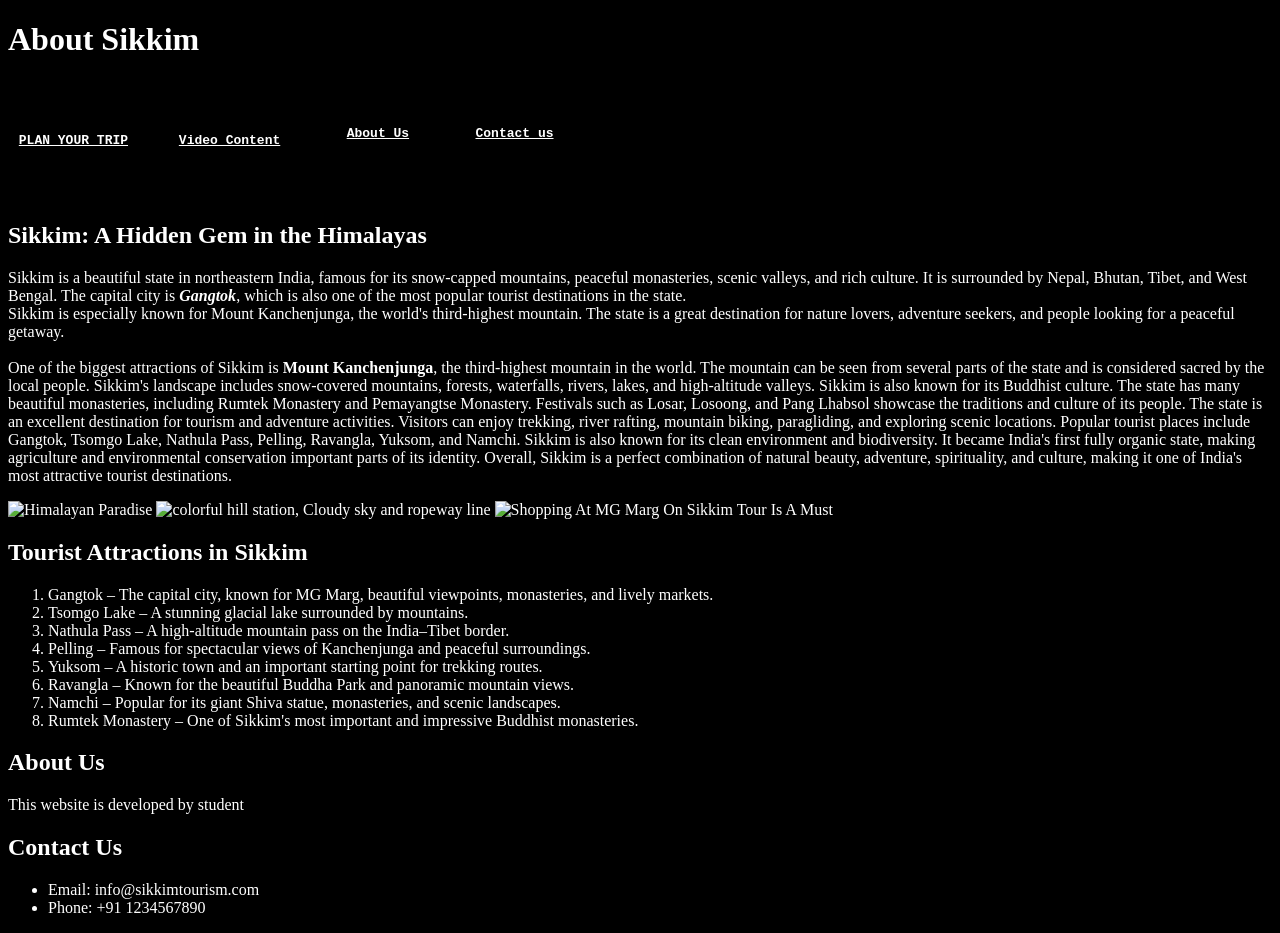
==== html/index.html @ 9bce3ba1 "video page" ====
<!DOCTYPE html>
<HTML>

<head>
    <meta name="description" content="this website is about sikkim tourism,initial-scale=1.0">
    <title> Sikkim vista</title>
    <link rel="stylesheet" href="in.css">
</head>

<body>

    <h1> About Sikkim </h1>
    <pre>
    <table>
        <thead>
            <tr>
             <th> <p> <a href="booking.html" target="_blank">PLAN YOUR TRIP</a></p></th>


                <th> <p>      <a href="video.html" target="_blank">Video Content</a></p></th>


                 <th>                        <p><a href="#about us">About Us</a></p>     </th>

                


                <th>  <p><a href="#us">Contact us</a></p>  </th>


            </tr>
        </thead>
    </table>
    </pre>
    <h2> Sikkim: A Hidden Gem in the Himalayas </h2>
    <p> Sikkim is a beautiful state in northeastern India, famous for its snow-capped mountains, peaceful
        monasteries,
        scenic valleys, and rich culture. It is surrounded by Nepal, Bhutan, Tibet, and West Bengal. The capital
        city is
        <i><b>Gangtok</b></i>, which is also one of the most popular tourist destinations in the state.
        <br>
        Sikkim is especially known for Mount Kanchenjunga, the world's third-highest mountain. The state is a great
        destination for nature lovers, adventure seekers, and people looking for a peaceful getaway.
        <br><br>

        One of the biggest attractions of Sikkim is <b>Mount Kanchenjunga</b>, the third-highest mountain in the
        world.
        The mountain can be seen from several parts of the state and is considered sacred by the local people.
        Sikkim's landscape includes snow-covered mountains, forests, waterfalls, rivers, lakes, and
        high-altitude valleys.

        Sikkim is also known for its Buddhist culture. The state has many beautiful monasteries, including
        Rumtek Monastery and Pemayangtse Monastery. Festivals such as Losar, Losoong, and Pang Lhabsol showcase
        the traditions and culture of its people.

        The state is an excellent destination for tourism and adventure activities. Visitors can enjoy trekking,
        river rafting, mountain biking, paragliding, and exploring scenic locations. Popular tourist places
        include Gangtok, Tsomgo Lake, Nathula Pass, Pelling, Ravangla, Yuksom, and Namchi.

        Sikkim is also known for its clean environment and biodiversity. It became India's first fully organic
        state, making agriculture and environmental conservation important parts of its identity.

        Overall, Sikkim is a perfect combination of natural beauty, adventure, spirituality, and culture, making
        it one of India's most attractive tourist destinations.
    </p>

    <img alt="Himalayan Paradise" referrerpolicy="no-referrer" class="max-h-full max-w-full object-contain"
        src="https://images.openai.com/static-rsc-4/kH1chGcMiF7dy6C0ABr6Bhzm8ON_BKSfC1ambv_Ngl5pxwxLtHC_KhP0NlJwmcDM_9ETZ3njmo5swgjqh5nvnY6-G-vKidDGX5uTiQz3UiXReLuUlV8WkutZpYx7pA9rktAd85HNwY7AQWR1q3gvYmvzOIUI4_AcxylCf5WVgbTf1f1lgf-MFW5T6caT-4Vb?purpose=fullsize"
        height="300 " width="450">
    <img alt="colorful hill station, Cloudy sky and ropeway line" referrerpolicy="no-referrer"
        class="max-h-full max-w-full object-contain"
        src="https://images.openai.com/static-rsc-4/R725JoUm3mTCLLBP1ngksRFrYzbDYoI7u1vb9IFBHQwE9utMw7auCB1tYJK6nmsgUP7jzXNvq1_--4b6IuazC7z551QGKnSn6Zgsmt9PQSHDReptBApQTPctoxrA28f6HbRZ4xMDkS6lkXeUMS3INMUtK2uQTGlUbski_SBnDlmflL6xR_RSQodtqGjre3wI?purpose=fullsize"
        height="300" width="450">
    <img alt="Shopping At MG Marg On Sikkim Tour Is A Must" referrerpolicy="no-referrer"
        class="max-h-full max-w-full object-contain"
        src="https://images.openai.com/static-rsc-4/P13PTF4xRgPC7gKTrITWLUUuFfC6vkV8ifwBCkrnpdVJ_p2lHpRKQ8jIMwp_uqoWSCQZmQ-w-3l4UI9EDgId_NNHNpRooYBSWduQL4zDN-0ANz7bPqAACpiCkujhQjL5DtbXsGJnb5n6PHXEOzhOfNM67Y_bMPcadjzyVhh_EDRSptP-hFSLatGu6OIf1mH7?purpose=fullsize"
        height="300" width="450">

</body>
<h2>Tourist Attractions in Sikkim</h2>
<ol>
    <li>Gangtok – The capital city, known for MG Marg, beautiful viewpoints, monasteries, and lively markets.</li>
    <li>Tsomgo Lake – A stunning glacial lake surrounded by mountains.</li>
    <li>Nathula Pass – A high-altitude mountain pass on the India–Tibet border.</li>
    <li>Pelling – Famous for spectacular views of Kanchenjunga and peaceful surroundings.</li>
    <li>Yuksom – A historic town and an important starting point for trekking routes.</li>
    <li>Ravangla – Known for the beautiful Buddha Park and panoramic mountain views.</li>
    <li>Namchi – Popular for its giant Shiva statue, monasteries, and scenic landscapes.</li>
    <li>Rumtek Monastery – One of Sikkim's most important and impressive Buddhist monasteries.</li>
</ol>
<h2>About Us</h2>
<p id="about us">This website is developed by  student</p>
<h2>Contact Us</h2>
<p id="us"></p>
<ul>
    <li>Email: info@sikkimtourism.com</li>
    <li>Phone: +91 1234567890</li>
</ul>

</html>
---- html/in.css ----
*{
color:  white;
background-color: black;
}
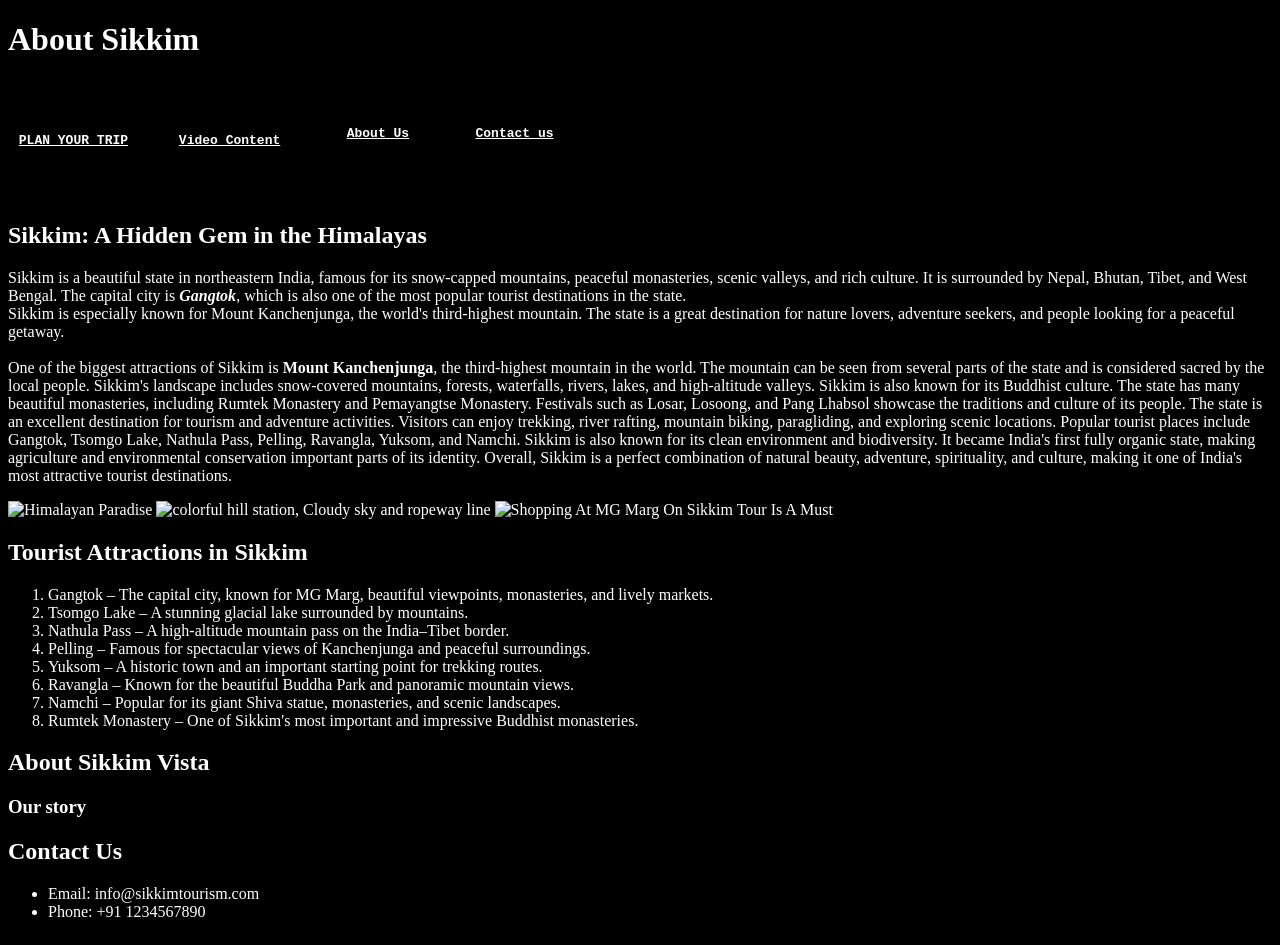
==== commit d9fc6a57: "booking form" ====
--- a/html/index.html
+++ b/html/index.html
@@ -88,8 +88,11 @@
     <li>Namchi – Popular for its giant Shiva statue, monasteries, and scenic landscapes.</li>
     <li>Rumtek Monastery – One of Sikkim's most important and impressive Buddhist monasteries.</li>
 </ol>
-<h2>About Us</h2>
-<p id="about us">This website is developed by  student</p>
+<h2>About Sikkim Vista</h2>
+<h3>Our story</h3>
+<table> 
+    
+    <p id="about us"></p>
 <h2>Contact Us</h2>
 <p id="us"></p>
 <ul>
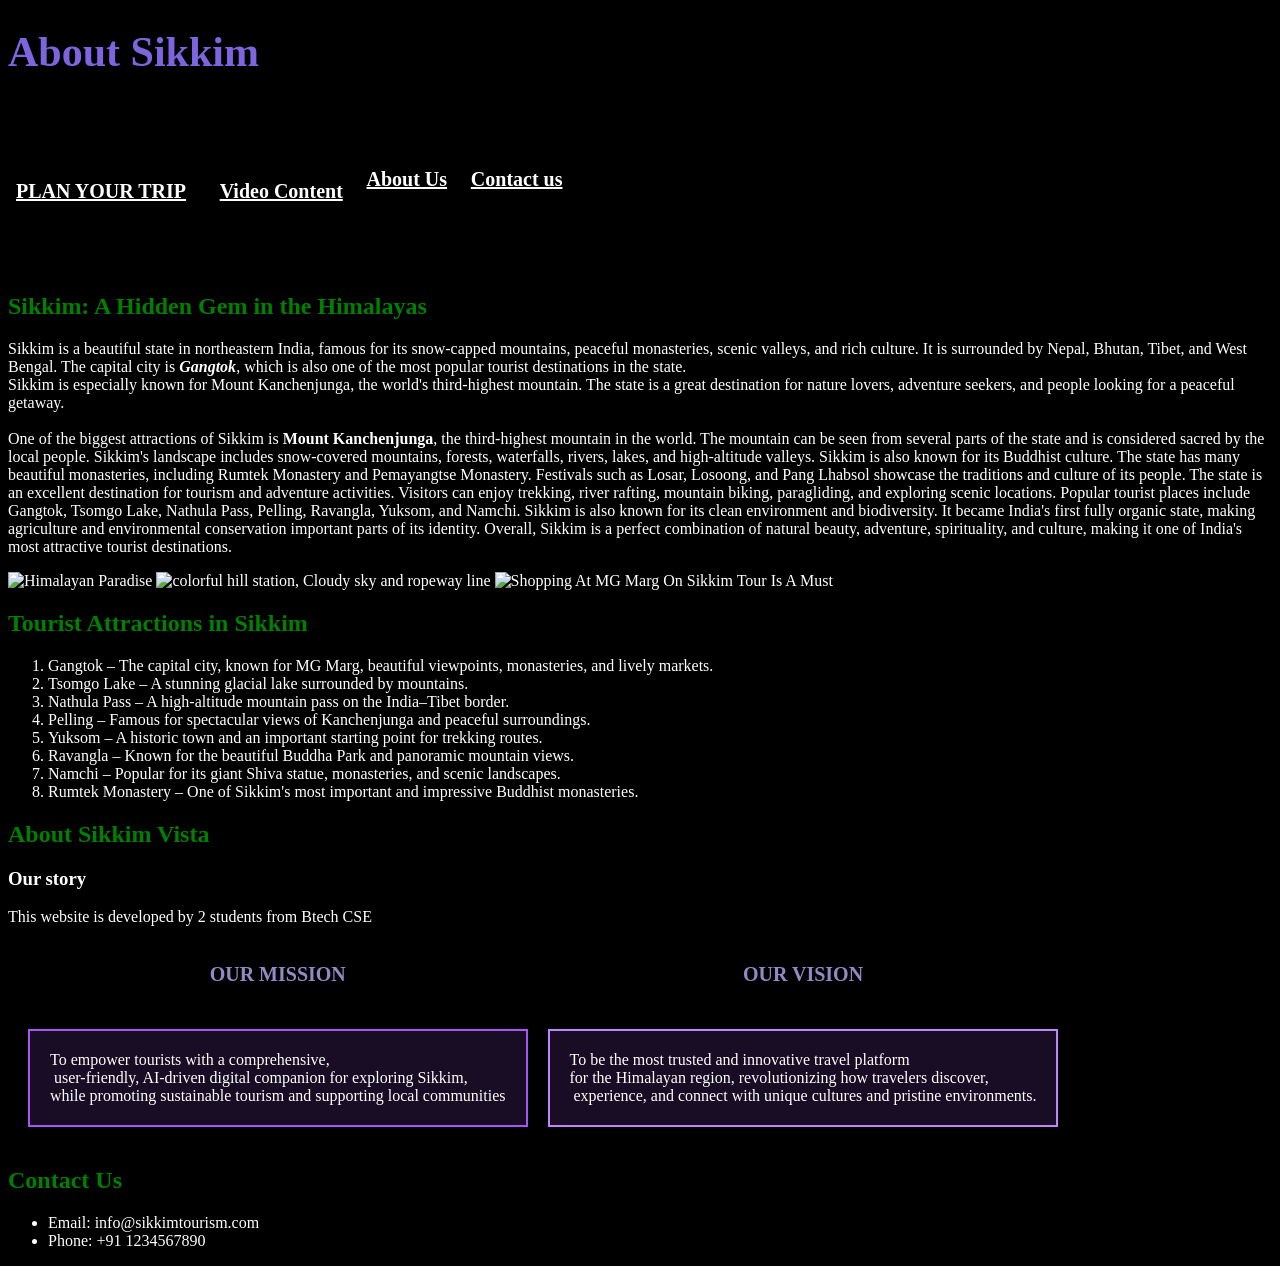
==== commit 5d9027a8: "box padding" ====
--- a/html/index.html
+++ b/html/index.html
@@ -90,9 +90,30 @@
 </ol>
 <h2>About Sikkim Vista</h2>
 <h3>Our story</h3>
-<table> 
-    
-    <p id="about us"></p>
+<p>This website is developed by 2 students from Btech CSE</p>
+<pre><table class="mission-vision">
+     <thead>
+        <tr>
+         <th>OUR MISSION</th>
+         <th>OUR VISION</th>
+        </tr>
+        <tr>
+            <td></td>
+        </tr>
+     </thead>
+    <td class="mission-box">To empower tourists with a comprehensive,<br> user-friendly, AI-driven digital companion for exploring Sikkim, <br>while promoting sustainable tourism and supporting local communities</td>
+    <td class="vision-box">To be the most trusted and innovative travel platform <br>for the Himalayan region, revolutionizing how travelers discover,<br> experience, and connect with unique cultures and pristine environments.</td>
+
+
+
+
+
+
+
+
+     </table></pre>
+
+<p id="about us"></p>
 <h2>Contact Us</h2>
 <p id="us"></p>
 <ul>
--- a/html/in.css
+++ b/html/in.css
@@ -1,4 +1,50 @@
-*{
-color:  white;
-background-color: black;
+* {
+    color: white;
+    background-color: black;
+}
+
+th {
+    font-size: 20px;
+}
+
+* {
+    font-family: "Times New Roman", serif;
+}
+
+table,
+th,
+td {
+    font-family: "Times New Roman", serif;
+}
+
+th {
+    color: rgb(146, 138, 196)
+}
+
+h1 {
+    color: rgb(125, 101, 223);
+    font-size: 42px;
+}
+
+h2 {
+    color: green;
+}
+
+.mission-vision {
+    border-spacing: 20px;
+}
+
+.mission-box,
+.vision-box {
+    border: 2px solid #7b6194;
+    background-color: rgba(168, 85, 247, 0.15);
+    padding: 20px;
+}
+
+.mission-box {
+    border-color: #a855f7;
+}
+
+.vision-box {
+    border-color: #c084fc;
 }
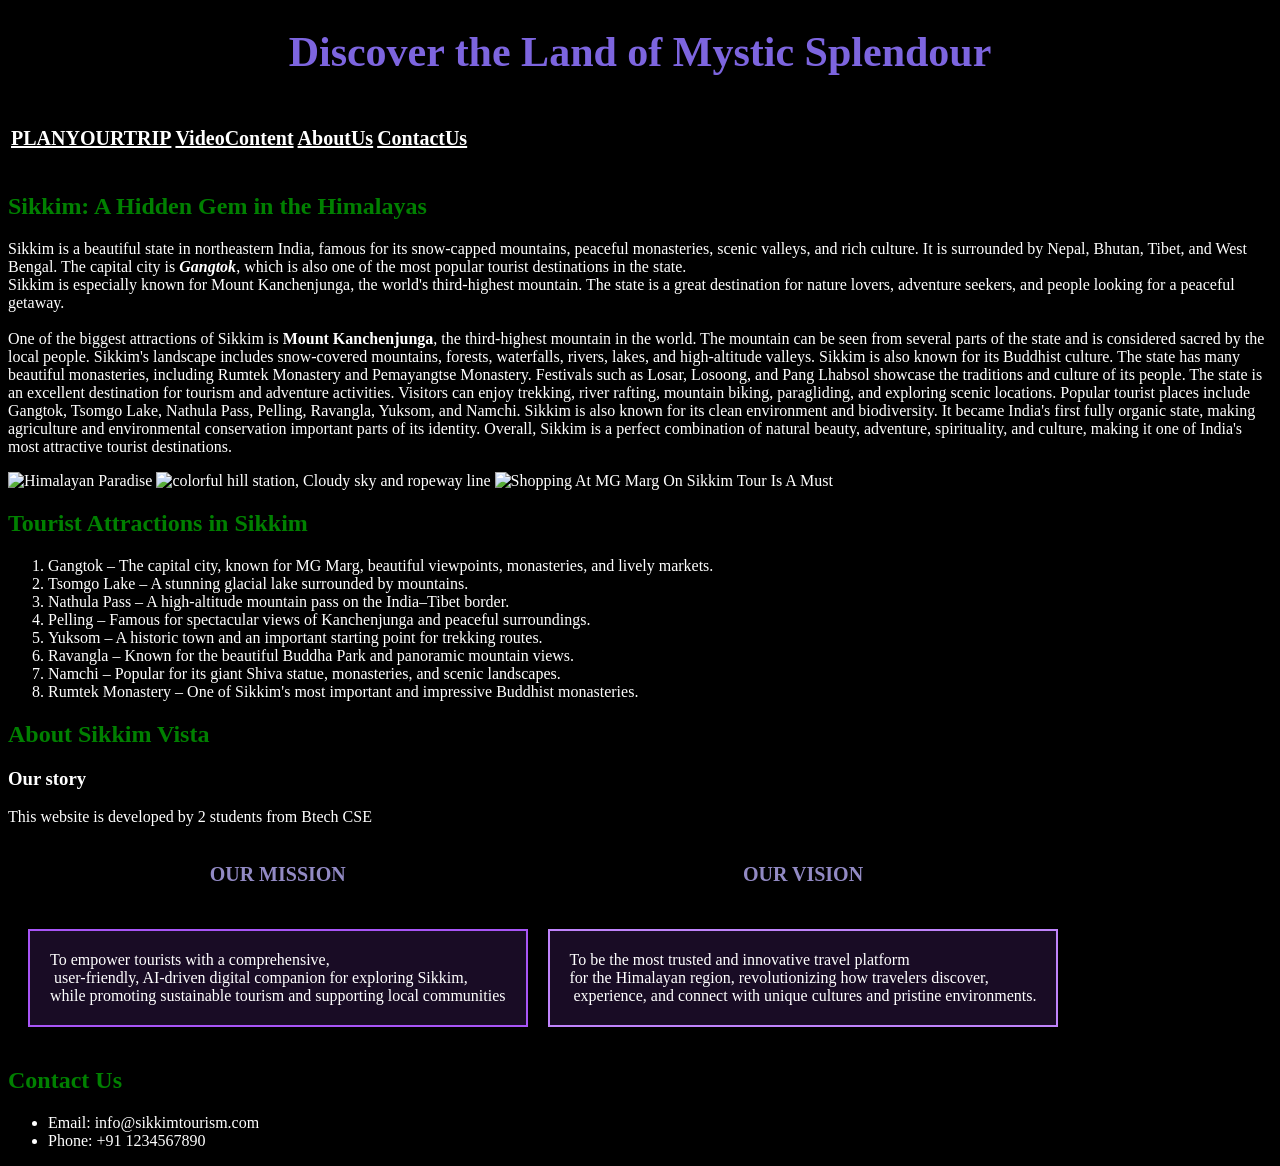
==== commit 4ea9ed42: "heading center align" ====
--- a/html/index.html
+++ b/html/index.html
@@ -9,29 +9,31 @@
 
 <body>
 
-    <h1> About Sikkim </h1>
-    <pre>
-    <table>
+    <h1> Discover the Land of Mystic Splendour </h1>
+    <!--<pre>-->
+    <table id = 'bubu'>
         <thead>
             <tr>
-             <th> <p> <a href="booking.html" target="_blank">PLAN YOUR TRIP</a></p></th>
+             <th> <p> <a href="booking.html" target="_blank">PLANYOURTRIP</a></p></th>
 
 
-                <th> <p>      <a href="video.html" target="_blank">Video Content</a></p></th>
+                <th> <p>      <a href="video.html" target="_blank">VideoContent</a></p></th>
 
 
-                 <th>                        <p><a href="#about us">About Us</a></p>     </th>
+
+
+                 <th>                        <p><a href="#about us">AboutUs</a></p>     </th>
 
                 
 
 
-                <th>  <p><a href="#us">Contact us</a></p>  </th>
+                <th>  <p><a href="#us">ContactUs</a></p>  </th>
 
 
             </tr>
         </thead>
     </table>
-    </pre>
+    <!--</pre>-->
     <h2> Sikkim: A Hidden Gem in the Himalayas </h2>
     <p> Sikkim is a beautiful state in northeastern India, famous for its snow-capped mountains, peaceful
         monasteries,
--- a/html/in.css
+++ b/html/in.css
@@ -24,6 +24,7 @@
 h1 {
     color: rgb(125, 101, 223);
     font-size: 42px;
+    text-align: center;
 }
 
 h2 {
@@ -47,4 +48,10 @@
 
 .vision-box {
     border-color: #c084fc;
+}
+
+#bubu{
+text-align: justify;
+word-spacing: 600px;
+
 }
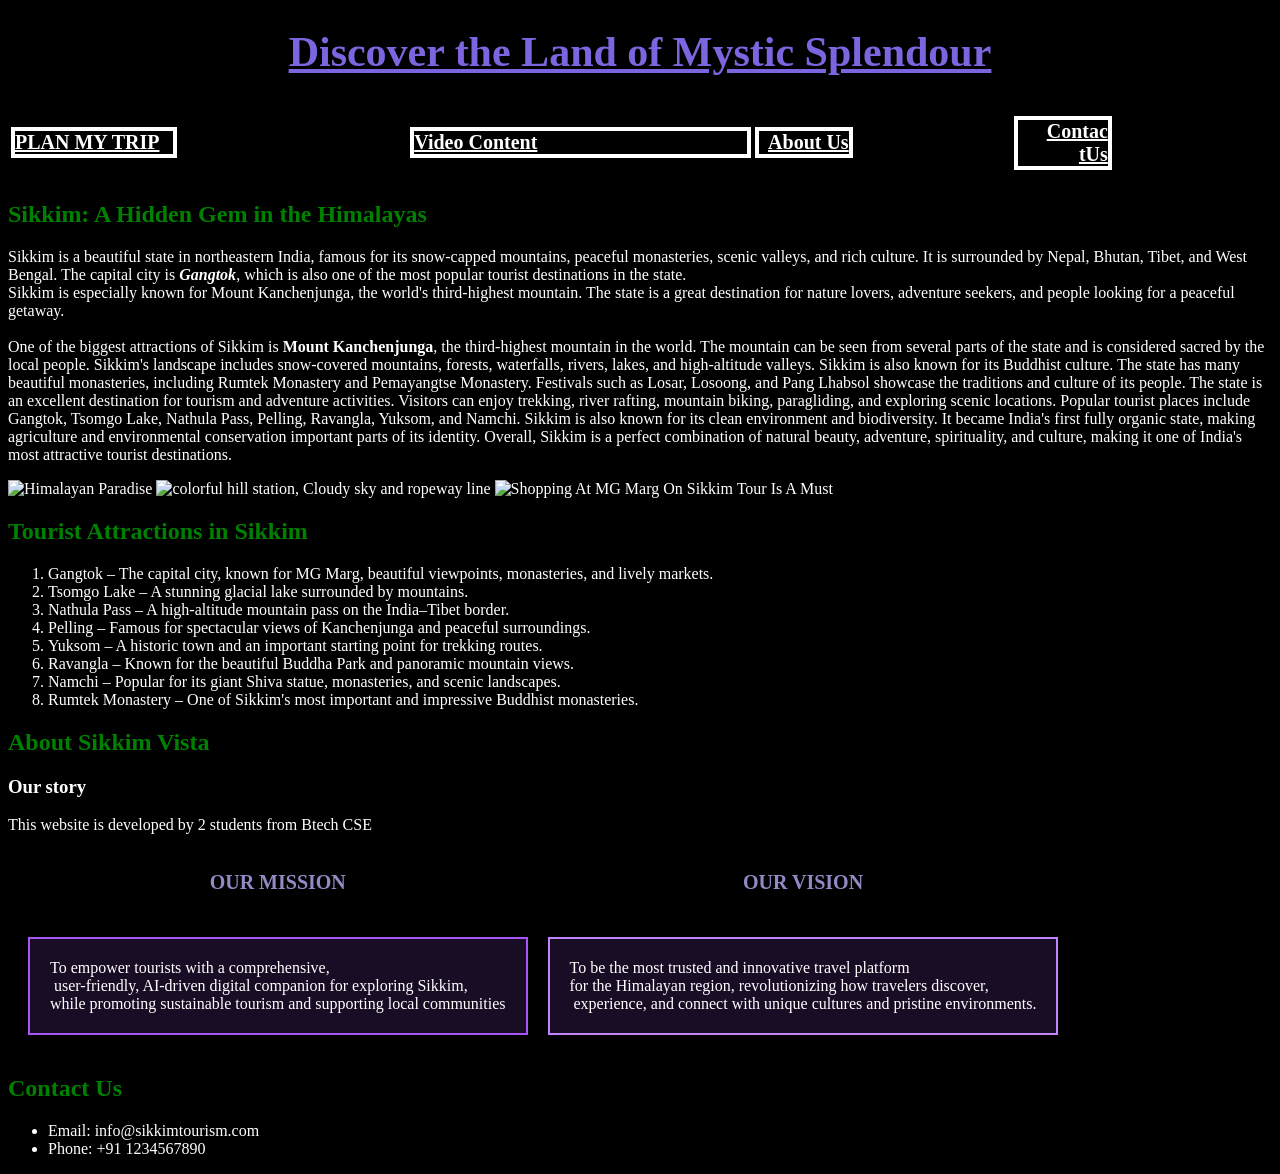
==== commit ecf8c059: "trytofixindex" ====
--- a/html/index.html
+++ b/html/index.html
@@ -11,23 +11,31 @@
 
     <h1> Discover the Land of Mystic Splendour </h1>
     <!--<pre>-->
-    <table id = 'bubu'>
+    <table id='bubu'>
         <thead>
             <tr>
-             <th> <p> <a href="booking.html" target="_blank">PLANYOURTRIP</a></p></th>
+                <th>
+                    <p id="book"> <a href="booking.html" target="_blank">PLAN MY TRIP</a></p>
+                </th>
 
 
-                <th> <p>      <a href="video.html" target="_blank">VideoContent</a></p></th>
+                <th>
+                    <p id="vid"> <a href="video.html" target="_blank">Video Content</a></p>
+                </th>
 
 
 
 
-                 <th>                        <p><a href="#about us">AboutUs</a></p>     </th>
-
-                
+                <th>
+                    <p id="about"><a href="#about us">About Us</a></p>
+                </th>
 
 
-                <th>  <p><a href="#us">ContactUs</a></p>  </th>
+
+
+                <th>
+                    <p id="contact"><a href="#us">Contac tUs</a></p>
+                </th>
 
 
             </tr>
--- a/html/in.css
+++ b/html/in.css
@@ -25,6 +25,7 @@
     color: rgb(125, 101, 223);
     font-size: 42px;
     text-align: center;
+    text-decoration:underline;
 }
 
 h2 {
@@ -50,8 +51,37 @@
     border-color: #c084fc;
 }
 
-#bubu{
-text-align: justify;
-word-spacing: 600px;
+#bubu {
+    width: 100%;
+   
+ 
+}
 
+#book {
+    width: 40%;
+    text-align: left;
+     border: 4px solid 
+}
+
+#vid {
+    text-align: left;
+    width:contant;
+    border: 4px solid 
+
+}
+
+#about {
+    text-align: right;
+   
+   width: 90px;
+    border: 4px solid 
+
+}
+
+#contact {
+ 
+    text-align: right;
+     width: 90px;
+    border: 4px solid;
+    margin: 0px; 
 }
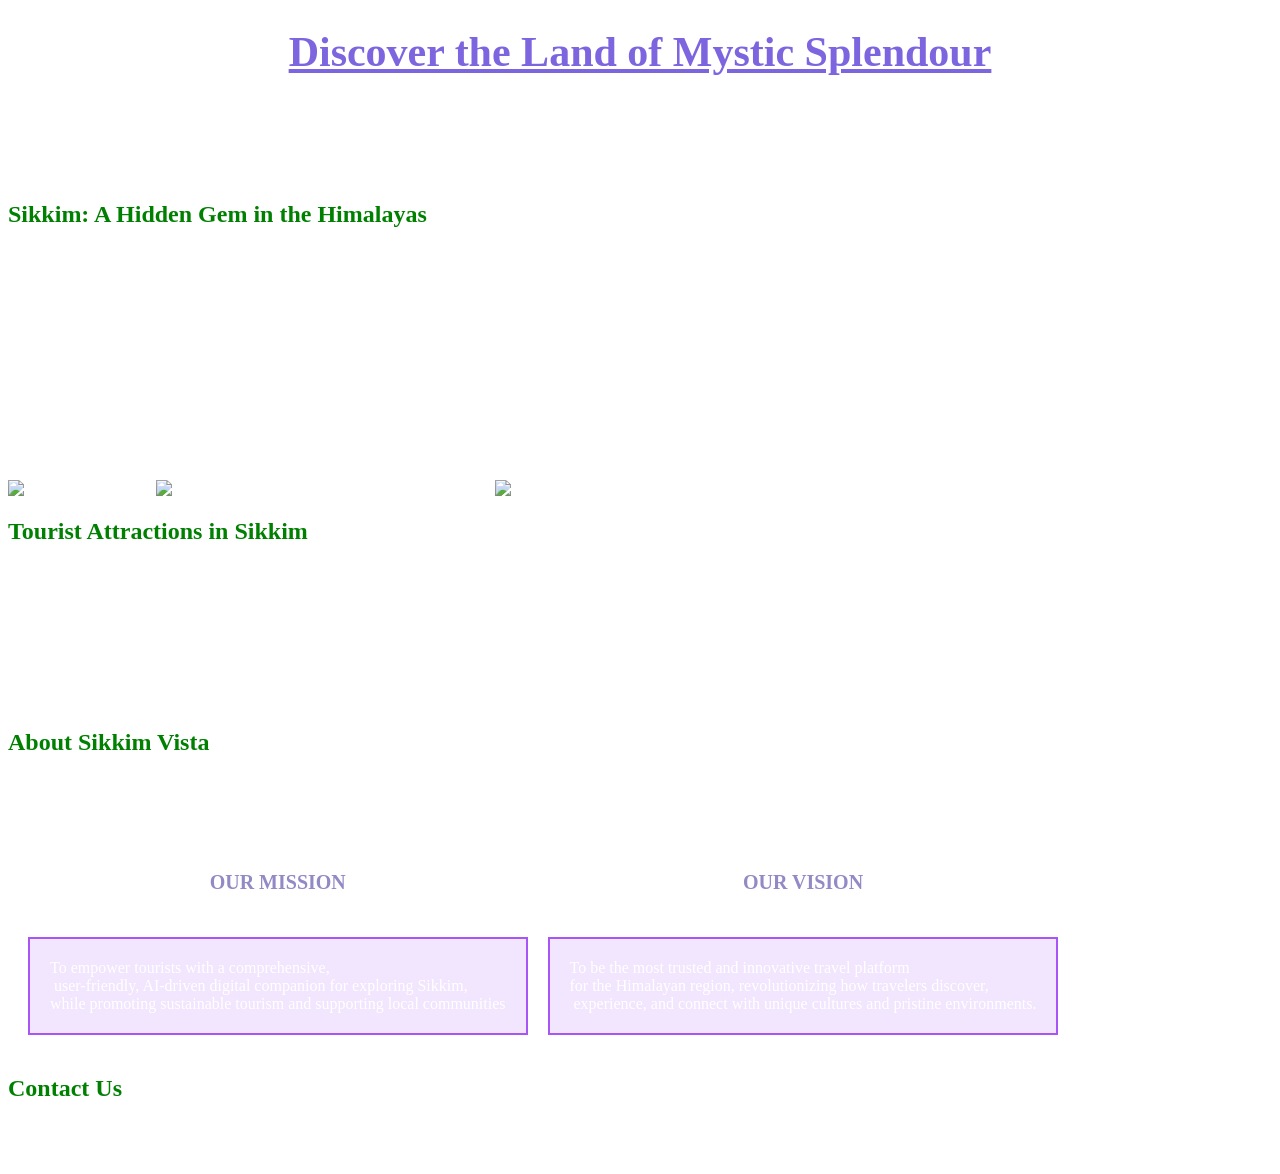
==== commit f7627813: "no changes" ====
--- a/html/index.html
+++ b/html/index.html
@@ -20,7 +20,7 @@
 
 
                 <th>
-                    <p id="vid"> <a href="video.html" target="_blank">Video Content</a></p>
+                    <p id="vid"> <a href="local craft.html" target="_blank">Local Craft</a></p>
                 </th>
 
 
@@ -131,4 +131,4 @@
     <li>Phone: +91 1234567890</li>
 </ul>
 
-</html>+</html>
--- a/html/in.css
+++ b/html/in.css
@@ -1,20 +1,10 @@
 * {
     color: white;
-    background-color: black;
+    font-family: "Times New Roman", serif;
 }
 
 th {
     font-size: 20px;
-}
-
-* {
-    font-family: "Times New Roman", serif;
-}
-
-table,
-th,
-td {
-    font-family: "Times New Roman", serif;
 }
 
 th {
@@ -25,7 +15,7 @@
     color: rgb(125, 101, 223);
     font-size: 42px;
     text-align: center;
-    text-decoration:underline;
+    text-decoration: underline;
 }
 
 h2 {
@@ -41,47 +31,38 @@
     border: 2px solid #7b6194;
     background-color: rgba(168, 85, 247, 0.15);
     padding: 20px;
-}
-
-.mission-box {
     border-color: #a855f7;
-}
-
-.vision-box {
-    border-color: #c084fc;
 }
 
 #bubu {
     width: 100%;
-   
- 
+
+
 }
 
 #book {
     width: 40%;
     text-align: left;
-     border: 4px solid 
+    border: 4px solid
 }
 
 #vid {
     text-align: left;
-    width:contant;
-    border: 4px solid 
-
+    width: contant;
+    border: 4px solid
 }
 
 #about {
     text-align: right;
-   
-   width: 90px;
-    border: 4px solid 
 
+    width: 90px;
+    border: 4px solid
 }
 
 #contact {
- 
+
     text-align: right;
-     width: 90px;
+    width: 90px;
     border: 4px solid;
-    margin: 0px; 
+    margin: 0px;
 }
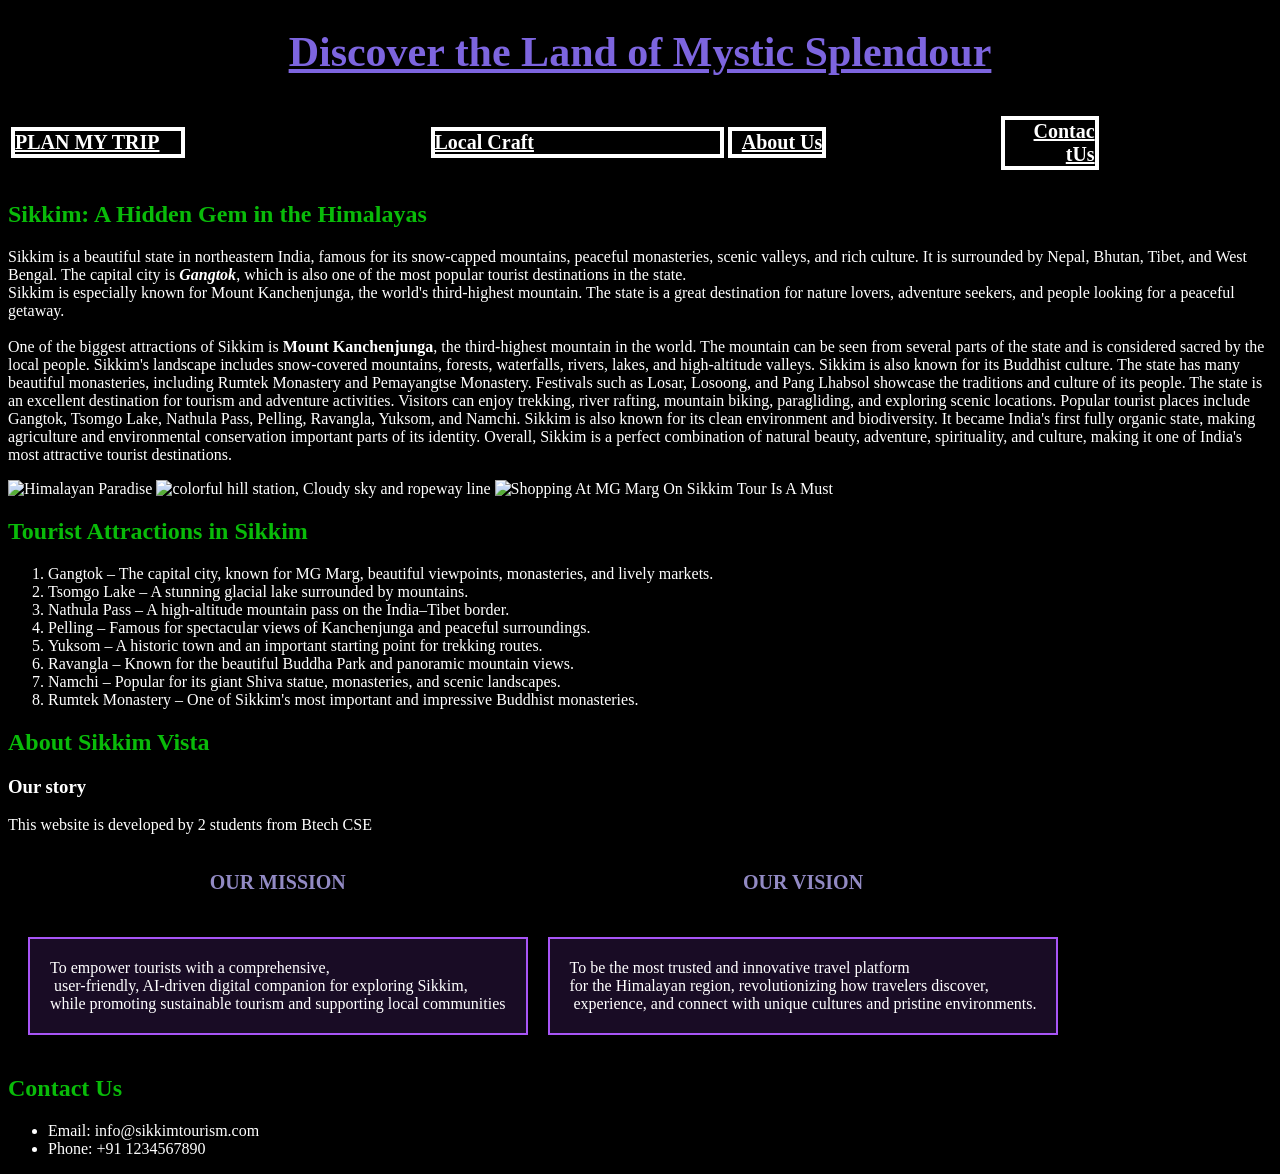
==== commit 6804e306: "2 craft added" ====
--- a/html/index.html
+++ b/html/index.html
@@ -2,7 +2,7 @@
 <HTML>
 
 <head>
-    <meta name="description" content="this website is about sikkim tourism,initial-scale=1.0">
+    <meta name="description" content="this website is about sikkim tourism,initial-scale=1.0" ,>
     <title> Sikkim vista</title>
     <link rel="stylesheet" href="in.css">
 </head>
--- a/html/in.css
+++ b/html/in.css
@@ -1,6 +1,7 @@
 * {
     color: white;
     font-family: "Times New Roman", serif;
+    background-color: black;
 }
 
 th {
@@ -19,7 +20,7 @@
 }
 
 h2 {
-    color: green;
+    color: rgb(9, 187, 9);
 }
 
 .mission-vision {
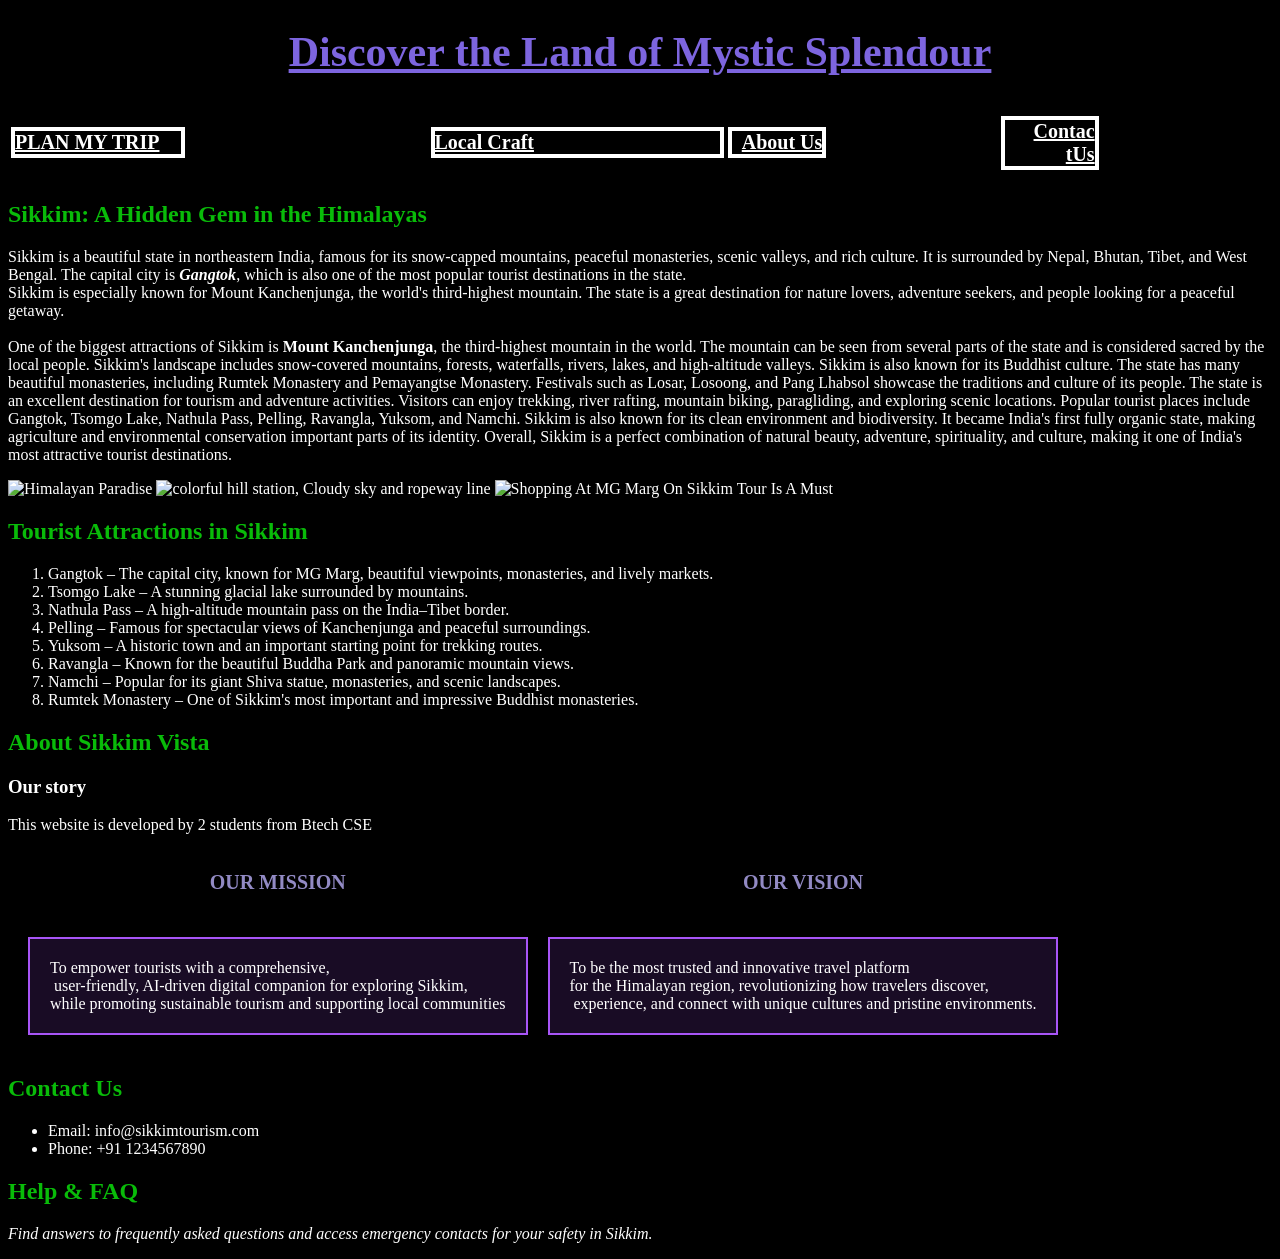
==== commit a2e8ade0: "helpFAQ" ====
--- a/html/index.html
+++ b/html/index.html
@@ -130,5 +130,7 @@
     <li>Email: info@sikkimtourism.com</li>
     <li>Phone: +91 1234567890</li>
 </ul>
+<h2>Help & FAQ</h2>
+<P><i>Find answers to frequently asked questions and access emergency contacts for your safety in Sikkim.</i></P>
 
-</html>
+</html>
